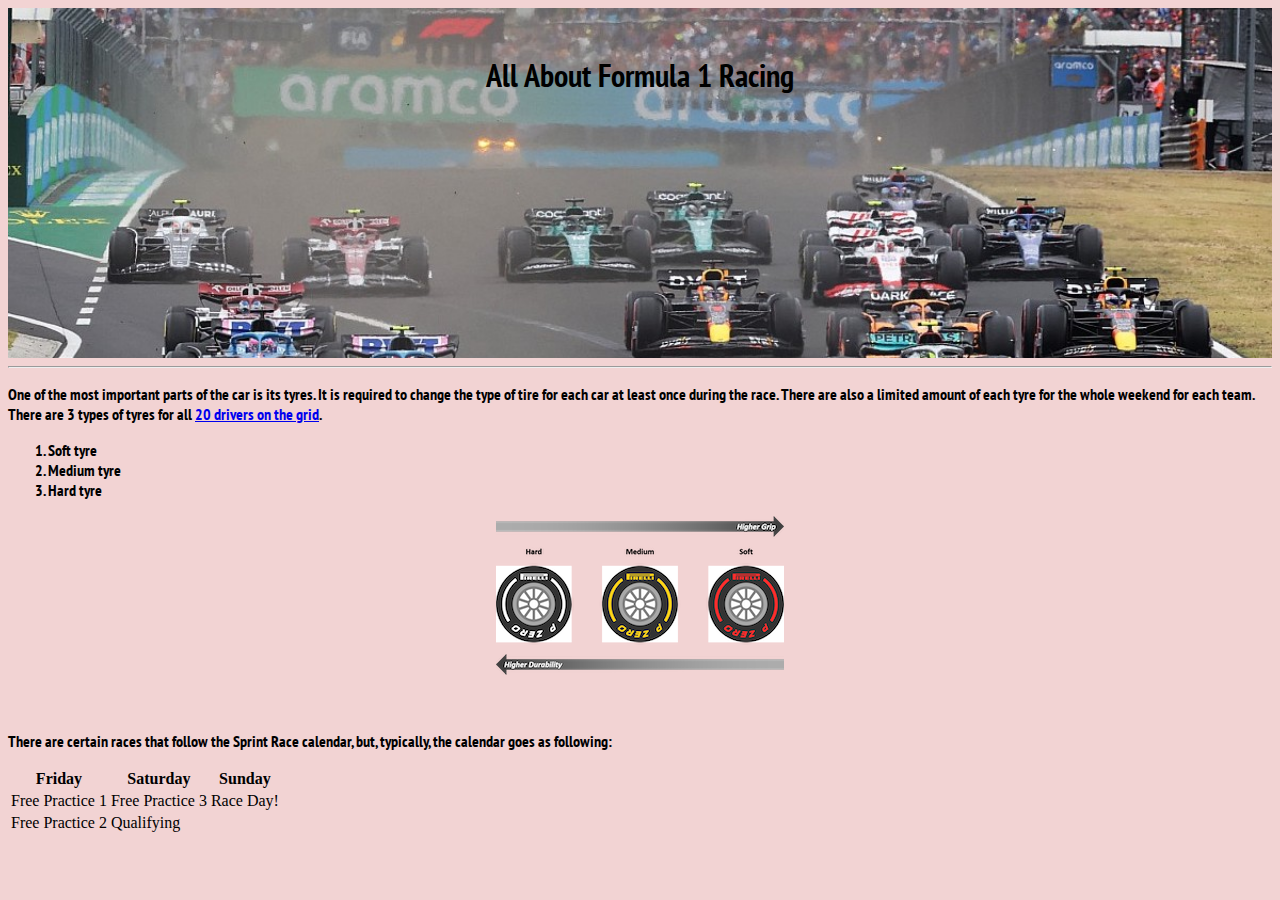
==== index.html @ 06267693 "Add files via upload" ====
<!doctype html>
<html>
<head>
<title>All About F1 Racing</title>
<link href="style.css" type="text/css" rel="stylesheet" />
<link rel="preconnect" href="https://fonts.googleapis.com">
<link rel="preconnect" href="https://fonts.gstatic.com" crossorigin>
<link href="https://fonts.googleapis.com/css2?family=PT+Sans+Narrow:wght@400;700&display=swap" rel="stylesheet">
</head>

<body uid="homePage">
<div id="photoFormulaOneHome">
<center><h1>All About Formula 1 Racing</h1></center>
</div>

<hr>
<p>One of the most important parts of the car is its tyres. It is <b>required to change the type of tire for each car at least once during the race</b>. There are also a limited amount of each tyre for the whole weekend for each team. There are 3 types of tyres for all <a href="racingDrivers.html">20 drivers on the grid</a>.</p>

<ol> 
<li>Soft tyre</li>
<li>Medium tyre</li>
<li>Hard tyre</li>
</ol>

<center><img src="TyreTypes.png" alt="Three Types Of Tyres" /> </center>
<br>
<br>

<p> There are certain races that follow the Sprint Race calendar, but, typically, the calendar goes as following:</p>

<table>
<tr>
	<th>Friday</th>
	<th>Saturday</th>
	<th>Sunday</th>
</tr>

<tr>
	<td>Free Practice 1</td>
	<td>Free Practice 3</td>
	<td>Race Day!</td>
</tr>

<tr>
	<td>Free Practice 2</td>
	<td>Qualifying</td>
	<td></td>
</tr>

<table>

</body>
</html>
---- style.css ----
body {
	background-color: #f2d3d3;
}

h1, p, li, a {
  font-family: "PT Sans Narrow", sans-serif;
  font-weight: 400;
  font-style: normal;
}

h1, p, li, a {
  font-family: "PT Sans Narrow", sans-serif;
  font-weight: 700;
  font-style: normal;
}

#photoFormulaOneHome {
  background: url("photoFormulaOneHome.jpg");
  background-repeat: no-repeat;
  background-size: cover;
  height: 300px;
  Padding: 25px 0px;
}

.colorBand {
  background: #C4DACF;
  height: 120px;
  width: 100%;
}
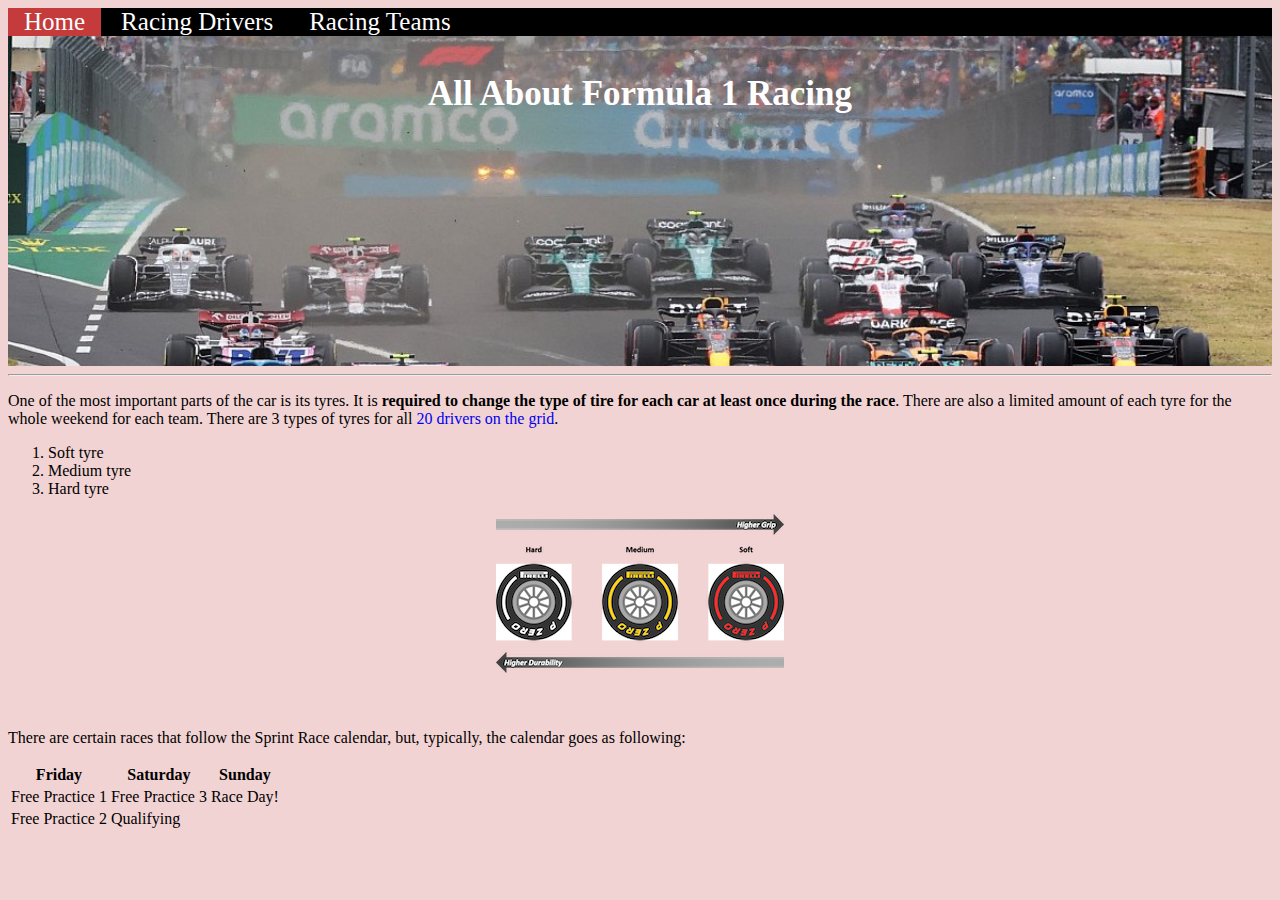
==== commit aa08d888: "Add files via upload" ====
--- a/index.html
+++ b/index.html
@@ -8,7 +8,13 @@
 <link href="https://fonts.googleapis.com/css2?family=PT+Sans+Narrow:wght@400;700&display=swap" rel="stylesheet">
 </head>
 
-<body uid="homePage">
+<body id="homePage">
+<div class="topnav">
+	<a href="index.html" class="active">Home</a>
+	<a href="racingDrivers.html">Racing Drivers</a>
+	<a href="racingTeams.html">Racing Teams</a>
+</div>
+
 <div id="photoFormulaOneHome">
 <center><h1>All About Formula 1 Racing</h1></center>
 </div>
--- a/style.css
+++ b/style.css
@@ -2,16 +2,34 @@
 	background-color: #f2d3d3;
 }
 
-h1, p, li, a {
-  font-family: "PT Sans Narrow", sans-serif;
-  font-weight: 400;
-  font-style: normal;
+h1 {
+  color: #FFFFFF;
+  font-size: 35px;
 }
 
-h1, p, li, a {
-  font-family: "PT Sans Narrow", sans-serif;
-  font-weight: 700;
-  font-style: normal;
+a {
+  text-decoration: none;
+}
+
+.topnav {
+  background-color: black;
+  overflow: hidden;
+}
+
+.topnav a {
+  color: #FFFFFF;
+  font-size: 25px;
+  padding: 14px 16px;
+}
+
+.topnav a:hover {
+  background-color: #df9292;
+  color: #OOOOOO;
+}
+
+.topnav a.active {
+  background-color: #c53b3b;
+  color: #FFFFFF;
 }
 
 #photoFormulaOneHome {
@@ -19,7 +37,7 @@
   background-repeat: no-repeat;
   background-size: cover;
   height: 300px;
-  Padding: 25px 0px;
+  Padding: 15px 0px;
 }
 
 .colorBand {
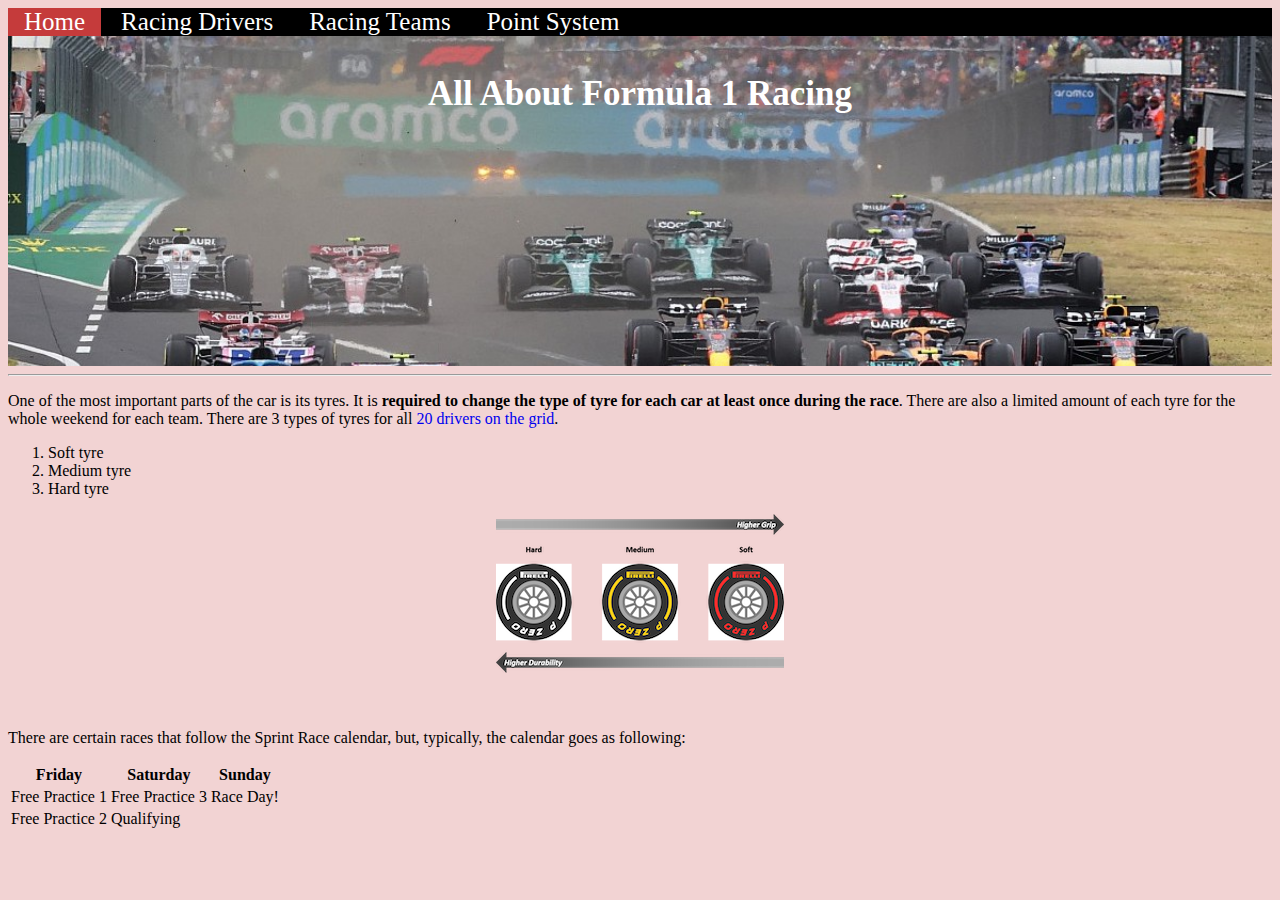
==== commit b3356ad2: "Add files via upload" ====
--- a/index.html
+++ b/index.html
@@ -13,6 +13,7 @@
 	<a href="index.html" class="active">Home</a>
 	<a href="racingDrivers.html">Racing Drivers</a>
 	<a href="racingTeams.html">Racing Teams</a>
+	<a href="pointSystem.html">Point System</a>
 </div>
 
 <div id="photoFormulaOneHome">
@@ -20,7 +21,7 @@
 </div>
 
 <hr>
-<p>One of the most important parts of the car is its tyres. It is <b>required to change the type of tire for each car at least once during the race</b>. There are also a limited amount of each tyre for the whole weekend for each team. There are 3 types of tyres for all <a href="racingDrivers.html">20 drivers on the grid</a>.</p>
+<p>One of the most important parts of the car is its tyres. It is <b>required to change the type of tyre for each car at least once during the race</b>. There are also a limited amount of each tyre for the whole weekend for each team. There are 3 types of tyres for all <a href="racingDrivers.html">20 drivers on the grid</a>.</p>
 
 <ol> 
 <li>Soft tyre</li>
@@ -56,4 +57,5 @@
 <table>
 
 </body>
+<br>
 </html>